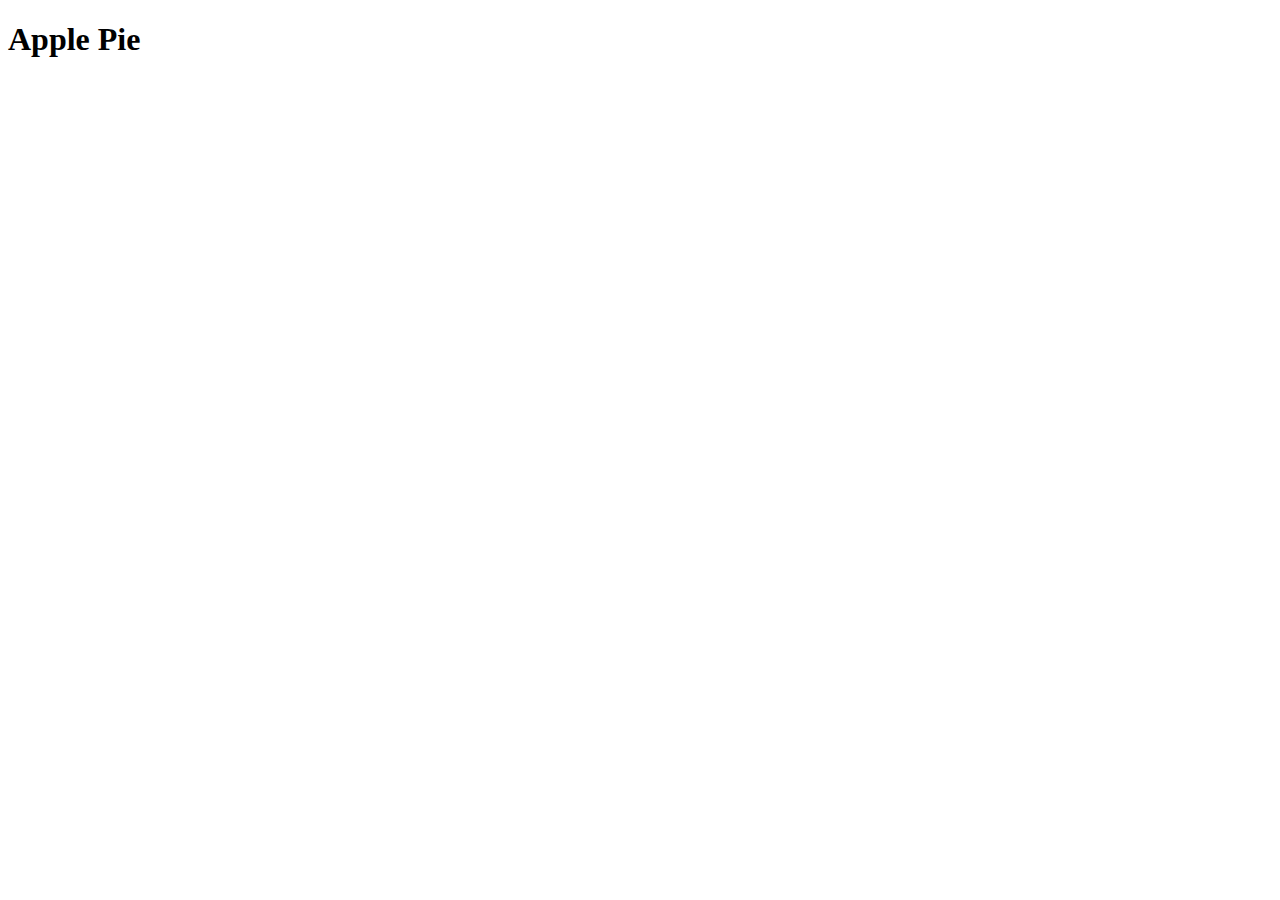
==== recipes/applepie.html @ 13656229 "Add index.html and recipe pages" ====
<!DOCTYPE html>
<html lang="en">
  <head>
    <meta charset="UTF-8">
    <meta name="viewport" content="width=device-width, initial-scale=1.0">
    <title>Apple Pie recipe</title>
  </head>
  <body>
    <h1>Apple Pie</h1>
  </body>
</html>
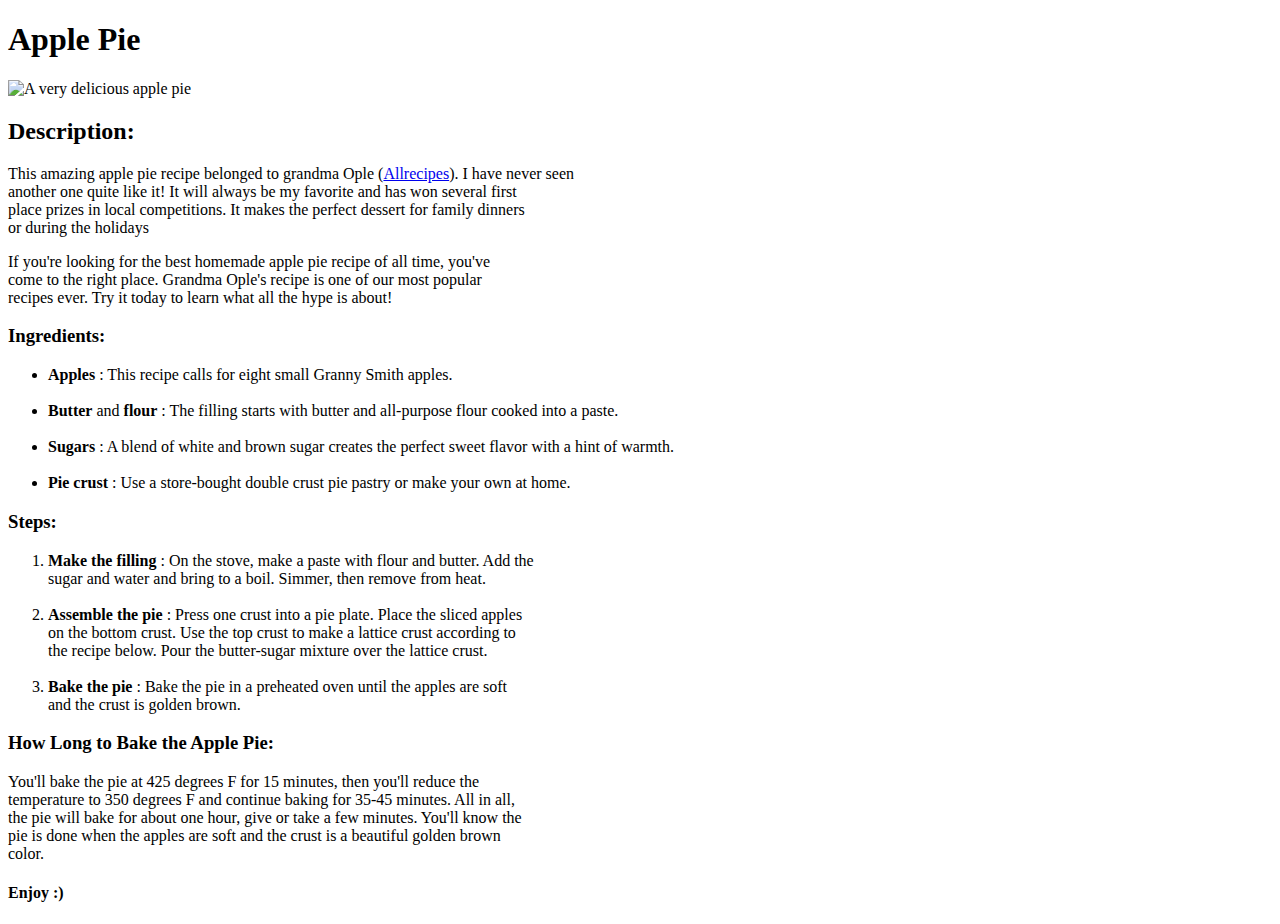
==== commit 1a651bda: "Finish the apple pie recipe" ====
--- a/recipes/applepie.html
+++ b/recipes/applepie.html
@@ -7,5 +7,60 @@
   </head>
   <body>
     <h1>Apple Pie</h1>
+    <img src="../images/applepie.jpg" alt="A very delicious apple pie" title="Apple Pie" width="400">
+    <h2>Description:</h2>
+    <p>This amazing apple pie recipe belonged to grandma Ople (<a href="https://www.allrecipes.com/recipe/12682/apple-pie-by-grandma-ople/">Allrecipes</a>). 
+      I have never seen<br> 
+      another one quite like it! It will always be my favorite and has won several first<br>
+      place prizes in local competitions. It makes the perfect dessert for family dinners<br> 
+      or during the holidays</p>
+    <p>If you're looking for the best homemade apple pie recipe of all time, you've<br> 
+      come to the right place. Grandma Ople's recipe is one of our most popular<br>
+      recipes ever. Try it today to learn what all the hype is about!</p>
+    <h3>Ingredients:</h3>
+    <ul>
+      <li>
+        <strong>Apples</strong>
+        : This recipe calls for eight small Granny Smith apples.
+      </li><br>
+      <li>
+        <strong>Butter</strong> and <strong>flour</strong>
+        : The filling starts with butter and all-purpose flour cooked into a paste.
+      </li><br>
+      <li>
+        <strong>Sugars</strong>
+        :  A blend of white and brown sugar creates the perfect sweet flavor with a hint of warmth.
+      </li><br>
+      <li>
+        <strong>Pie crust</strong>
+        : Use a store-bought double crust pie pastry or make your own at home.
+      </li>
+    </ul>
+    <h3>Steps:</h3>
+    <ol>
+      <li>
+        <strong>Make the filling</strong>
+        : On the stove, make a paste with flour and butter. Add the<br> 
+        sugar and water and bring to a boil. Simmer, then remove from heat.
+      </li><br>
+      <li>
+        <strong>Assemble the pie</strong>
+        : Press one crust into a pie plate. Place the sliced apples<br>
+        on the bottom crust. Use the top crust to make a lattice crust according to<br>
+        the recipe below. Pour the butter-sugar mixture over the lattice crust.
+      </li><br>
+      <li>
+        <strong>Bake the pie</strong>
+        : Bake the pie in a preheated oven until the apples are soft<br>
+        and the crust is golden brown.
+      </li>
+    </ol>
+    <h3>How Long to Bake the Apple Pie:</h3>
+    <p>You'll bake the pie at 425 degrees F for 15 minutes, then you'll reduce the<br>
+      temperature to 350 degrees F and continue baking for 35-45 minutes. All in all,<br>
+      the pie will bake for about one hour, give or take a few minutes. You'll know the<br>
+      pie is done when the apples are soft and the crust is a beautiful golden brown<br> color.
+    </p>
+    <h4>Enjoy :)</h4>
   </body>
 </html>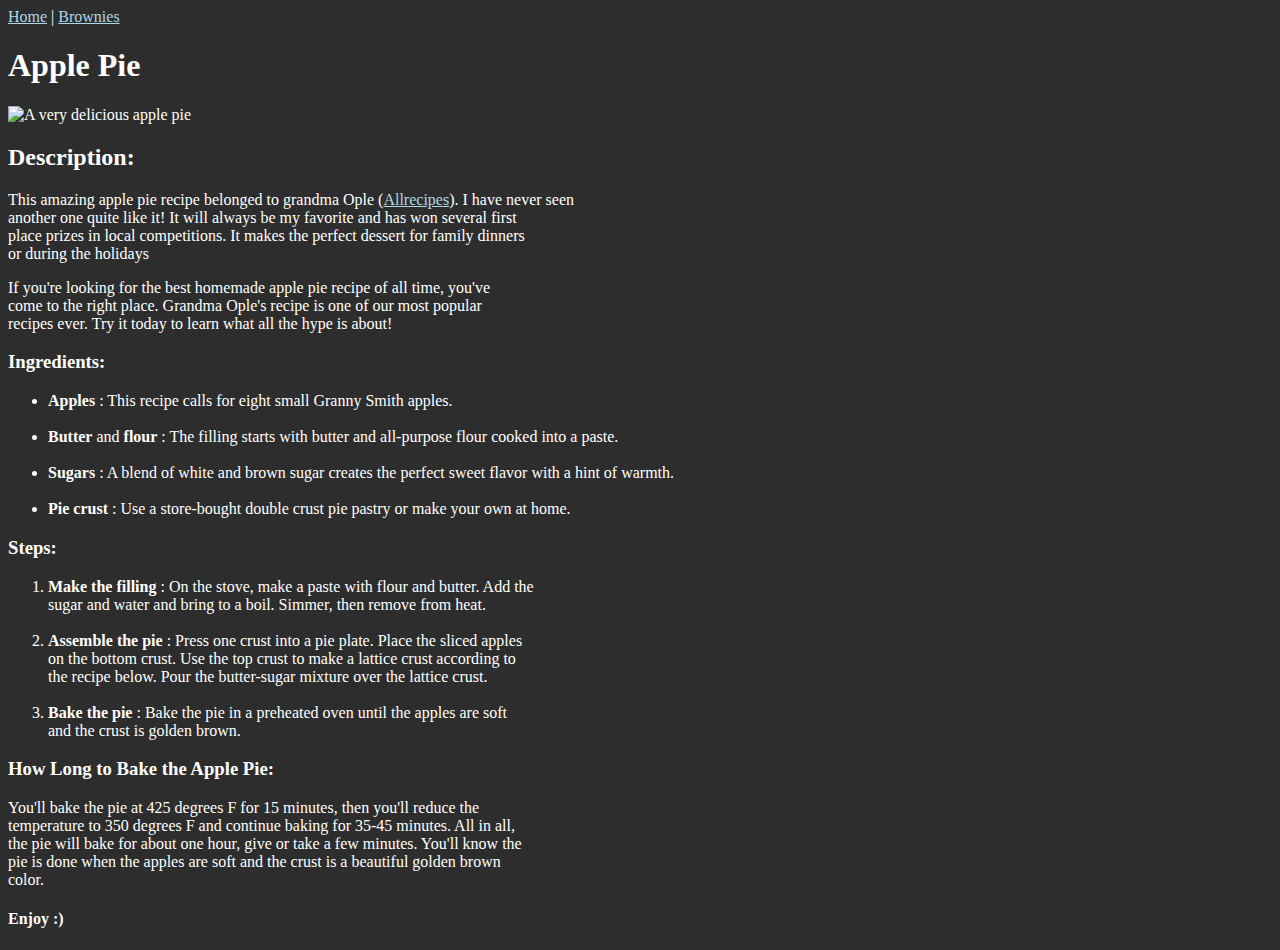
==== commit 8b679c30: "Add another recipe page" ====
--- a/recipes/applepie.html
+++ b/recipes/applepie.html
@@ -4,8 +4,16 @@
     <meta charset="UTF-8">
     <meta name="viewport" content="width=device-width, initial-scale=1.0">
     <title>Apple Pie recipe</title>
+    <style>
+      a{color: lightblue;}
+      body{background-color: rgb(45, 45, 45); color: white;}
+    </style>
   </head>
   <body>
+    <nav>
+      <a href="../index.html">Home</a> |
+      <a href="brownies.html">Brownies</a>
+    </nav>
     <h1>Apple Pie</h1>
     <img src="../images/applepie.jpg" alt="A very delicious apple pie" title="Apple Pie" width="400">
     <h2>Description:</h2>
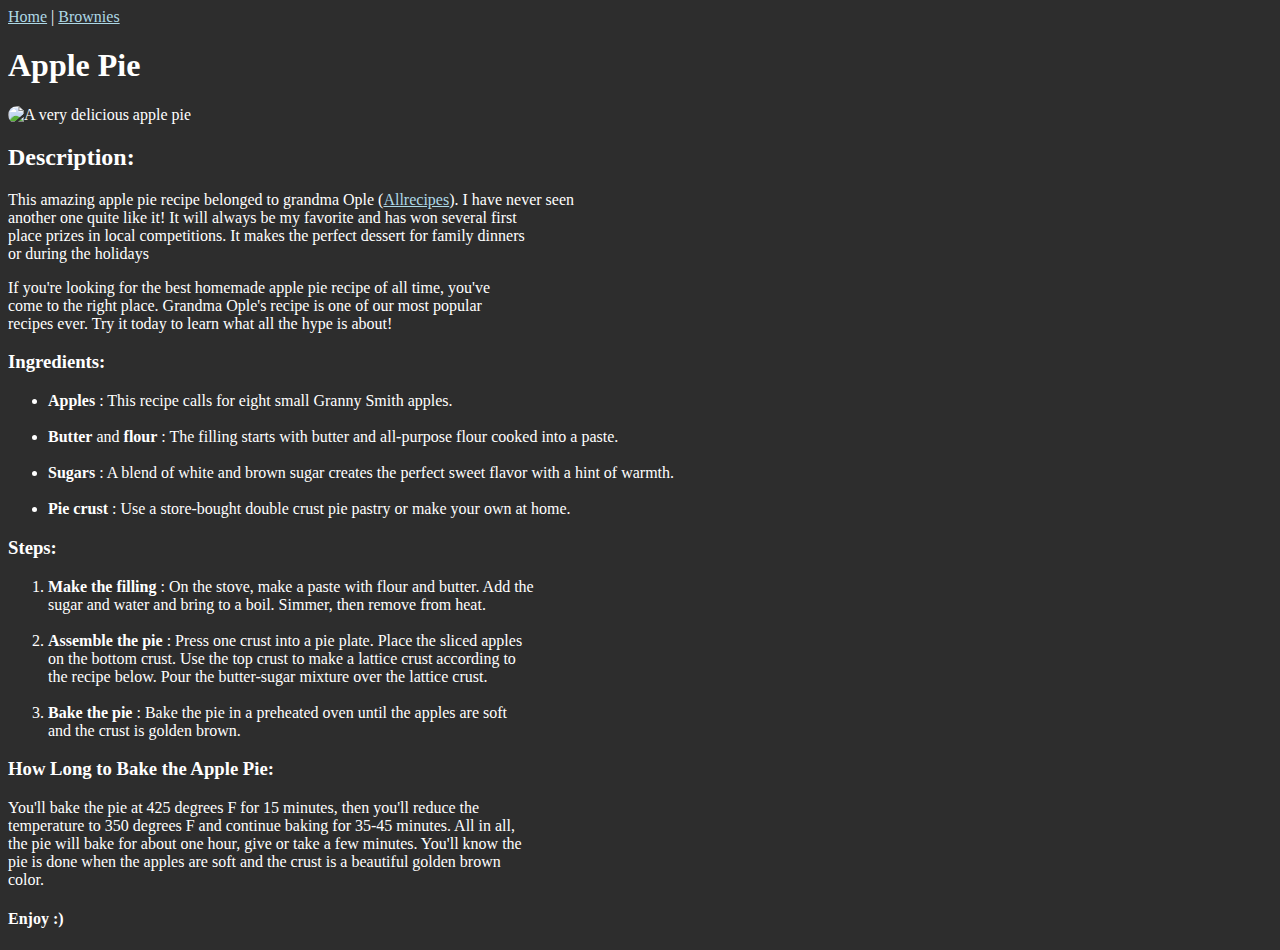
==== commit c0a3f22b: "Add About heading to index.html" ====
--- a/recipes/applepie.html
+++ b/recipes/applepie.html
@@ -7,6 +7,7 @@
     <style>
       a{color: lightblue;}
       body{background-color: rgb(45, 45, 45); color: white;}
+      img{border-radius: 10px;margin: 0;}
     </style>
   </head>
   <body>
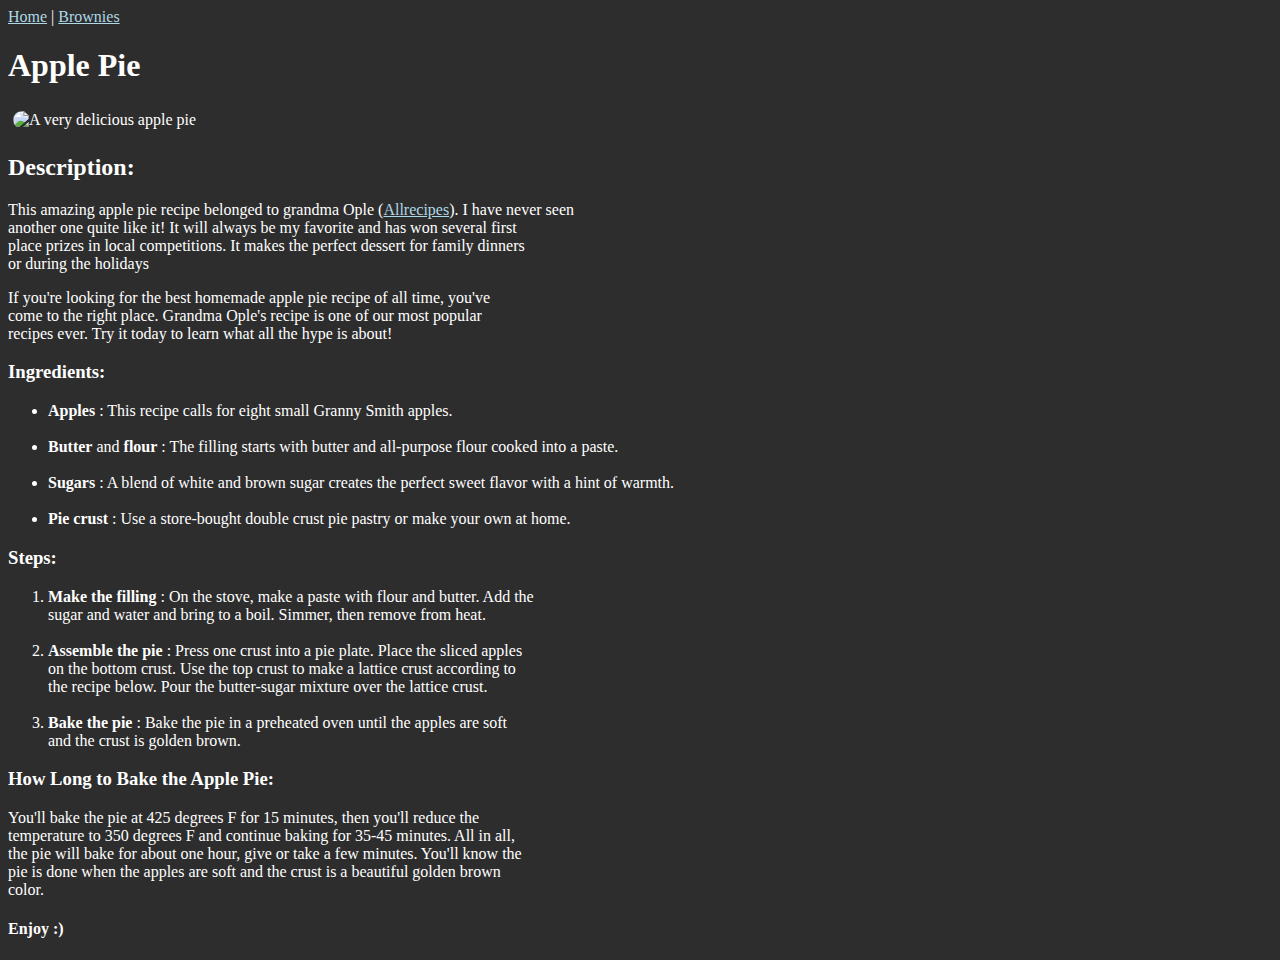
==== commit f4e49ed1: "Set max-width for the images" ====
--- a/recipes/applepie.html
+++ b/recipes/applepie.html
@@ -7,7 +7,7 @@
     <style>
       a{color: lightblue;}
       body{background-color: rgb(45, 45, 45); color: white;}
-      img{border-radius: 10px;margin: 0;}
+      img{border-radius: 10px; max-width: 75%; margin: 5px;}
     </style>
   </head>
   <body>
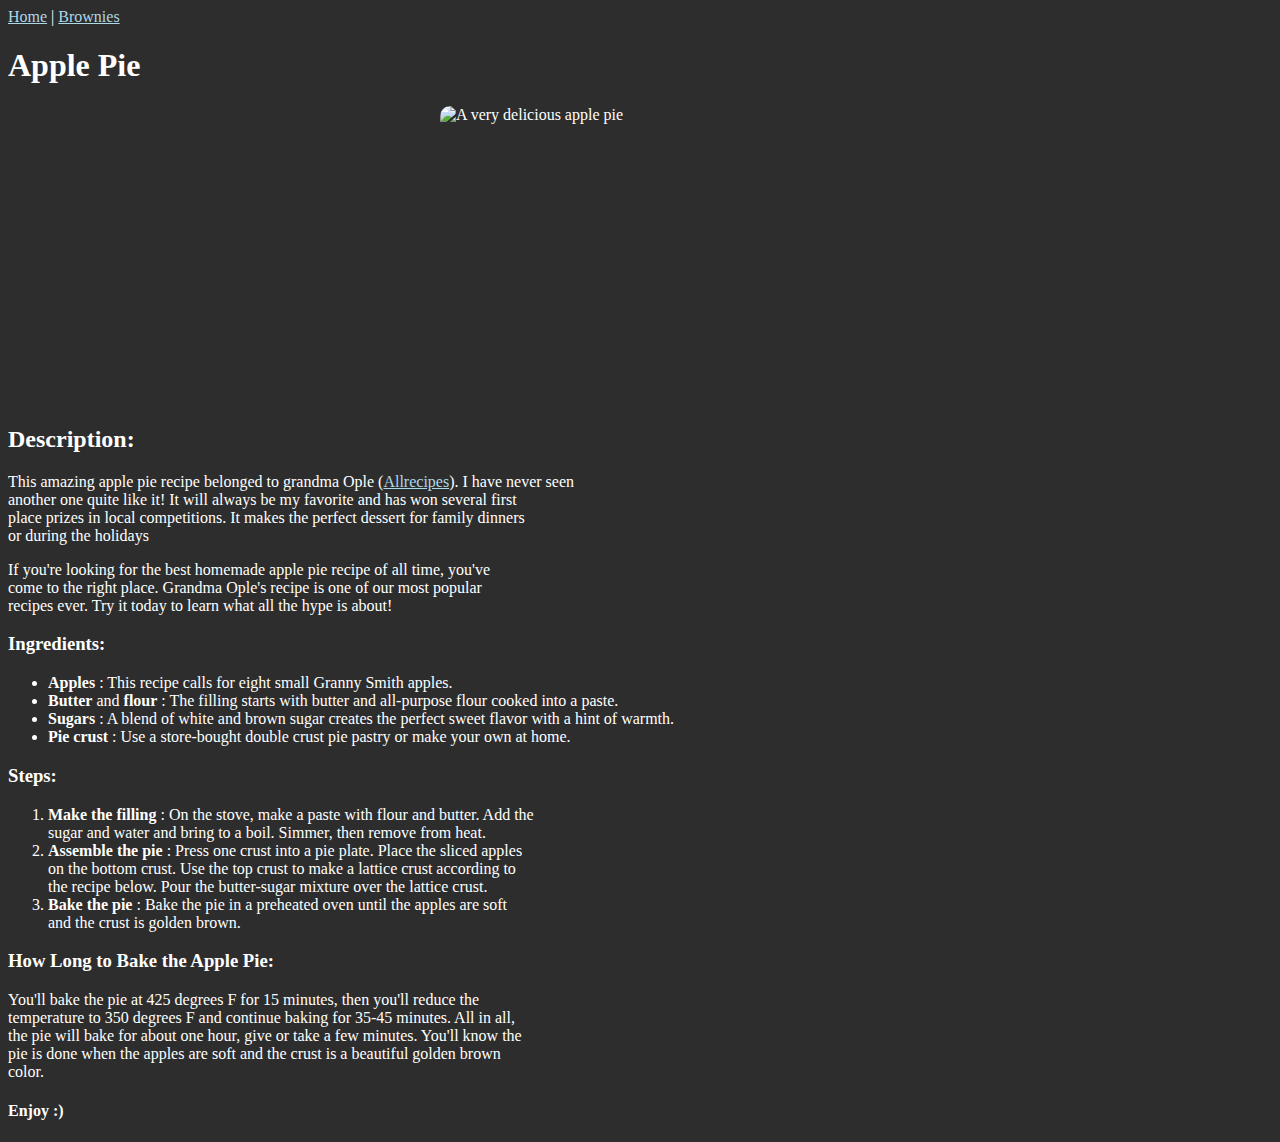
==== commit 525724ba: "Adjust image styling and dimensions" ====
--- a/recipes/applepie.html
+++ b/recipes/applepie.html
@@ -7,7 +7,7 @@
     <style>
       a{color: lightblue;}
       body{background-color: rgb(45, 45, 45); color: white;}
-      img{border-radius: 10px; max-width: 75%; margin: 5px;}
+      img{border-radius: 10px; max-width: 95%; margin-left: auto; margin-right: auto; height: auto;  display: block; }
     </style>
   </head>
   <body>
@@ -16,7 +16,11 @@
       <a href="brownies.html">Brownies</a>
     </nav>
     <h1>Apple Pie</h1>
-    <img src="../images/applepie.jpg" alt="A very delicious apple pie" title="Apple Pie" width="400">
+    <img src="../images/applepie.jpg"
+     alt="A very delicious apple pie" 
+     title="Apple Pie"
+     width="400"
+     height="300">
     <h2>Description:</h2>
     <p>This amazing apple pie recipe belonged to grandma Ople (<a href="https://www.allrecipes.com/recipe/12682/apple-pie-by-grandma-ople/">Allrecipes</a>). 
       I have never seen<br> 
@@ -31,15 +35,15 @@
       <li>
         <strong>Apples</strong>
         : This recipe calls for eight small Granny Smith apples.
-      </li><br>
+      </li>
       <li>
         <strong>Butter</strong> and <strong>flour</strong>
         : The filling starts with butter and all-purpose flour cooked into a paste.
-      </li><br>
+      </li>
       <li>
         <strong>Sugars</strong>
         :  A blend of white and brown sugar creates the perfect sweet flavor with a hint of warmth.
-      </li><br>
+      </li>
       <li>
         <strong>Pie crust</strong>
         : Use a store-bought double crust pie pastry or make your own at home.
@@ -51,13 +55,13 @@
         <strong>Make the filling</strong>
         : On the stove, make a paste with flour and butter. Add the<br> 
         sugar and water and bring to a boil. Simmer, then remove from heat.
-      </li><br>
+      </li>
       <li>
         <strong>Assemble the pie</strong>
         : Press one crust into a pie plate. Place the sliced apples<br>
         on the bottom crust. Use the top crust to make a lattice crust according to<br>
         the recipe below. Pour the butter-sugar mixture over the lattice crust.
-      </li><br>
+      </li>
       <li>
         <strong>Bake the pie</strong>
         : Bake the pie in a preheated oven until the apples are soft<br>
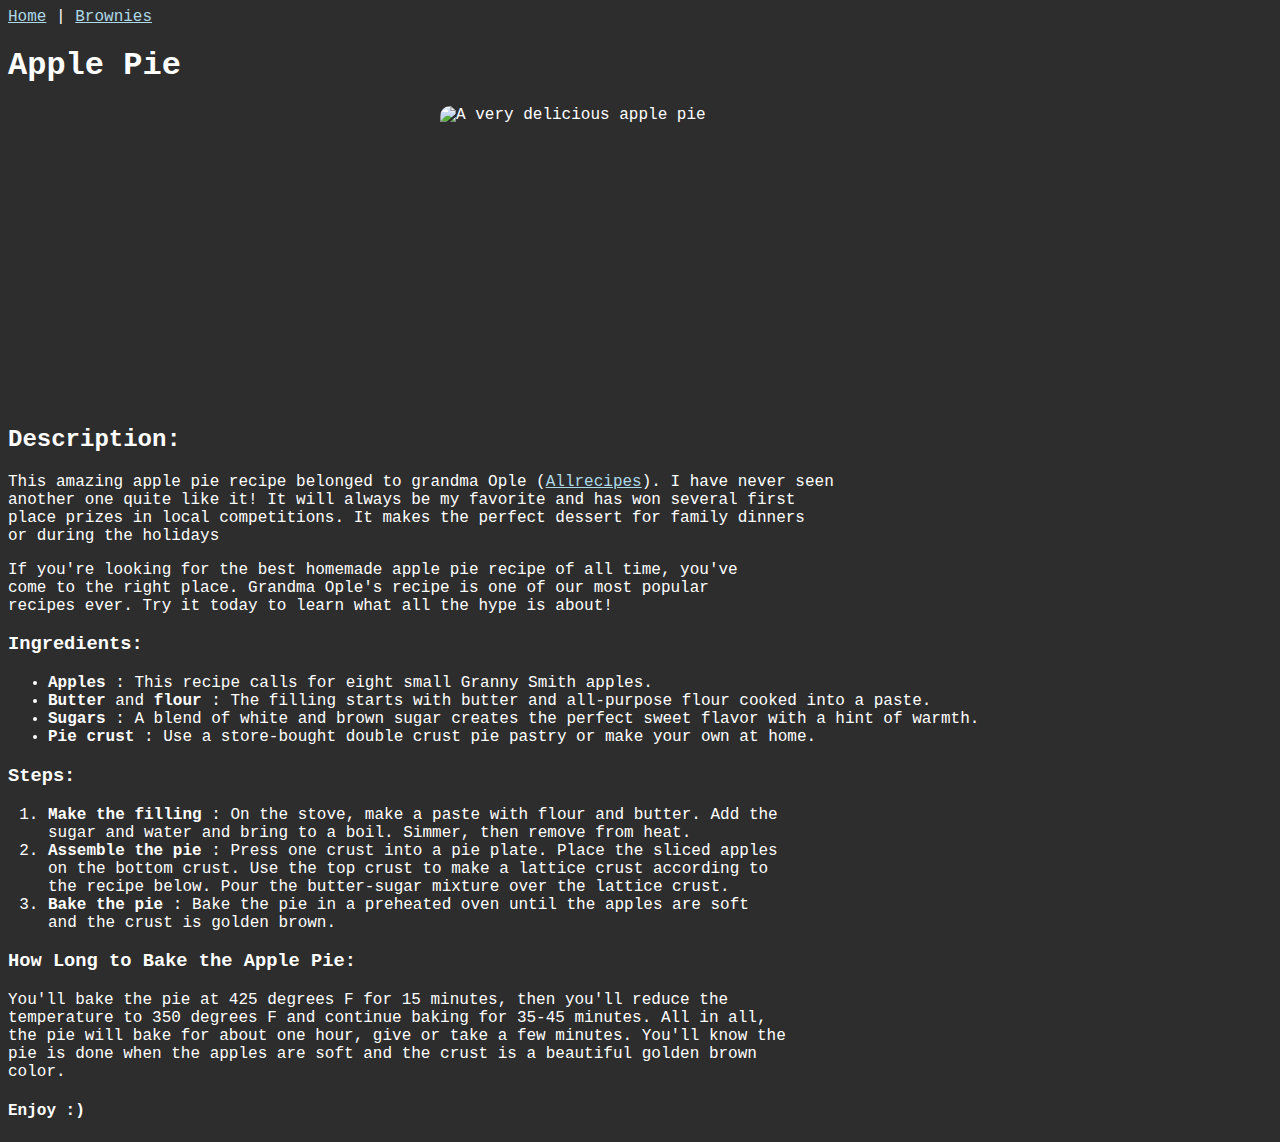
==== commit 7f885d50: "Change the font to monoscape" ====
--- a/recipes/applepie.html
+++ b/recipes/applepie.html
@@ -6,7 +6,7 @@
     <title>Apple Pie recipe</title>
     <style>
       a{color: lightblue;}
-      body{background-color: rgb(45, 45, 45); color: white;}
+      body{background-color: rgb(45, 45, 45); color: white; font-family: 'Courier New', Courier, monospace;}
       img{border-radius: 10px; max-width: 95%; margin-left: auto; margin-right: auto; height: auto;  display: block; }
     </style>
   </head>
